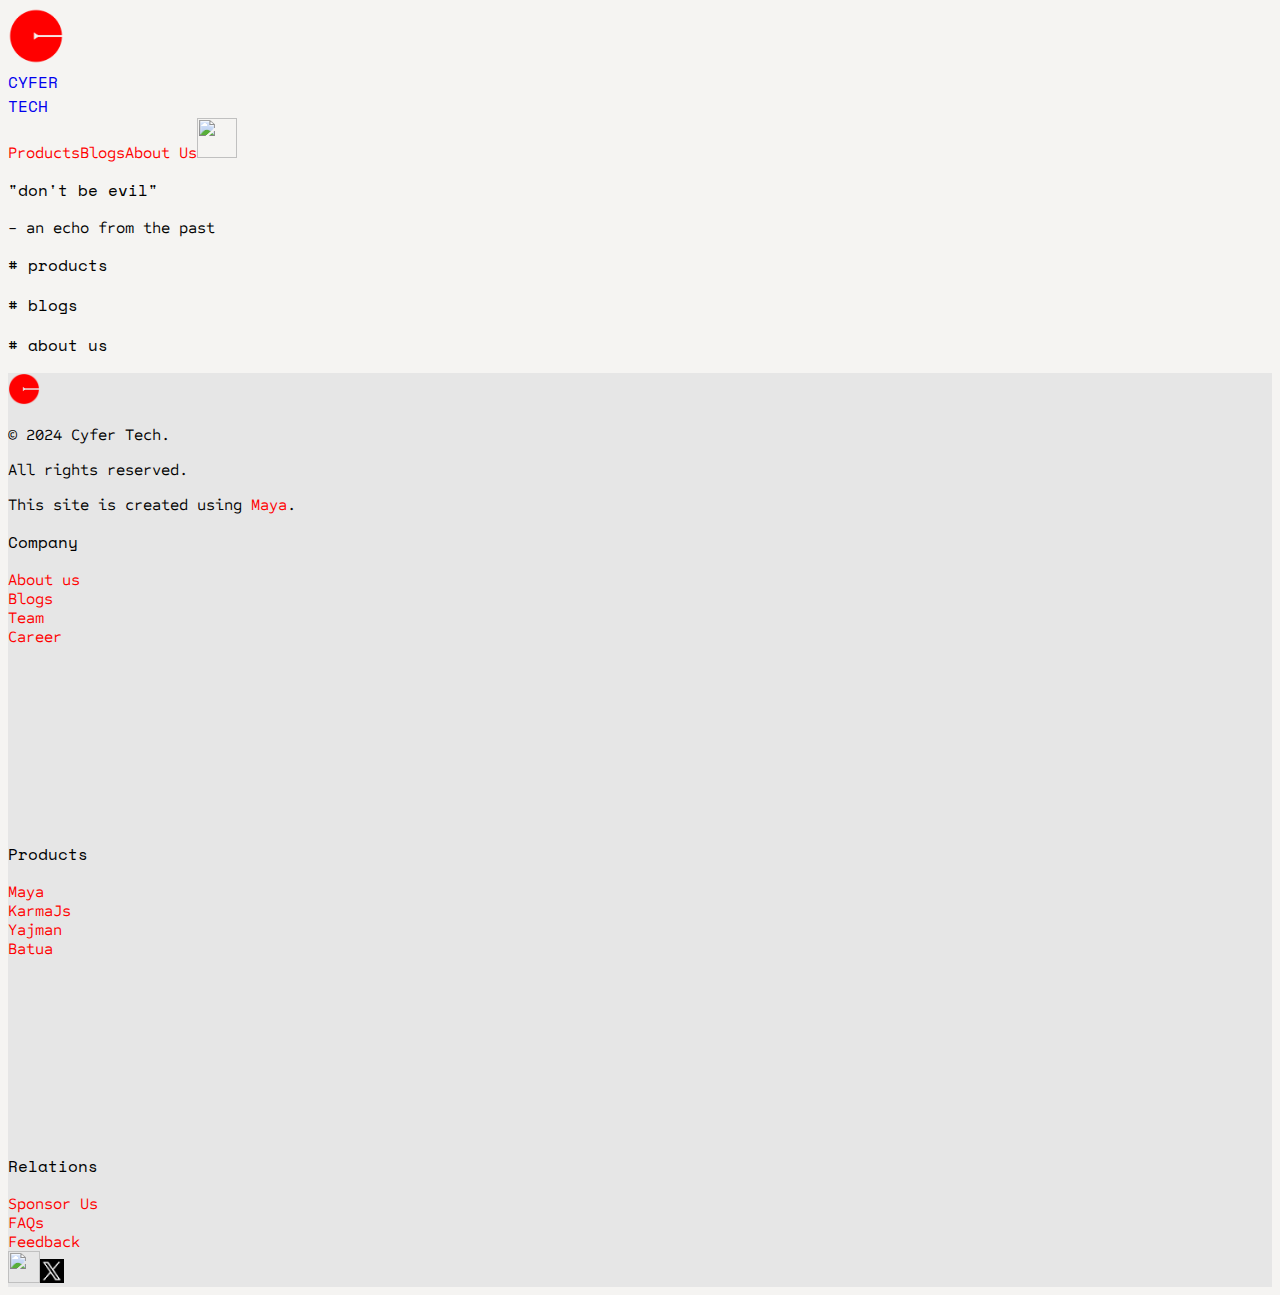
==== docs/index.html @ 83d7c8ca "build: migrate to latest maya version" ====
<!DOCTYPE html>
<html lang="en" data-elem-id="1"><head data-elem-id="2"><title data-elem-id="3">Cyfer Tech ™</title><link rel="stylesheet" href="https://unpkg.com/tachyons@4.12.0/css/tachyons.min.css" data-elem-id="4"><link rel="stylesheet" href="assets/styles.css" data-elem-id="5"><link rel="icon" type="image/x-icon" href="assets/favicon.ico" data-elem-id="6"></head><body class="bg-pale" data-elem-id="7"><script src="main.js" defer="" data-elem-id="8"></script><div data-elem-id="9"><div id="view-frame" class="w-100 bg-pale " data-elem-id="10"><div class="mw8 center " data-elem-id="11"><div class="pa3 bg-pale sticky top-0 flex items-center justify-between" data-elem-id="12"><a class="space-mono link black flex items-center justify-start" href="/" data-elem-id="13"><img src="assets/images/cyfer-logo.png" height="56" width="56" data-elem-id="14"><a class="ml2 link black no-underline m:24px_3px_5px_0" href="/" data-elem-id="15"><div class="f4" data-elem-id="16">CYFER</div><div class="f4" data-elem-id="17">TECH</div></a></a><div class="flex items-center justify-end" data-elem-id="18"><a class="link underline red  ml3 pv1 ph2" href="#products" data-elem-id="19">Products</a><a class="link underline red  ml3 pv1 ph2" href="#blogs" data-elem-id="20">Blogs</a><a class="link underline red  ml3 pv1 ph2" href="#about-us" data-elem-id="21">About Us</a><a class="ml4" href="https://github.com/thecyfertech" data-elem-id="1"><img class="ba b--none br-100" src="https://github.githubassets.com/images/modules/logos_page/GitHub-Mark.png" height="40" width="40" data-elem-id="2"></a></div></div></div></div><div id="view-frame" class="w-100 bg-pale items-center justify-center" data-elem-id="22"><div class="mw8 center pa3" data-elem-id="23"><div class="mv6 pv4 w-50 center" data-elem-id="24"><p class="tc i space-mono f1" data-elem-id="25">"don't be evil"</p><p class="tc nt3 f3 lh-copy" data-elem-id="26">- an echo from the past</p></div><div data-elem-id="27"><p id="products" class="f2 space-mono lh-copy" data-elem-id="28"># products</p><p id="blogs" class="f2 space-mono lh-copy" data-elem-id="29"># blogs</p><div data-elem-id="30"><p id="about-us" class="f2 space-mono lh-copy" data-elem-id="31"># about us</p></div></div></div></div><div id="view-frame" class="w-100 bg-pale bg-pale-dark" data-elem-id="32"><div class="mw8 center flex items-start justify-between ph3 pv4" data-elem-id="33"><div class="flex flex-column items-stretch justify-between" data-elem-id="34"><div data-elem-id="35"><a class="flex items-center justify-start no-underline" href="/" data-elem-id="36"><img src="assets/images/cyfer-logo.png" height="32" width="32" data-elem-id="37"></a><p class="m0 f7" data-elem-id="38">© 2024 Cyfer Tech.</p><p class="nt2 f7" data-elem-id="39">All rights reserved.</p></div><span class="mt4 pt3 mb0" data-elem-id="40"><span data-elem-id="41">This site is created using </span><a class="link underline red  underline" href="maya" data-elem-id="42">Maya</a><span data-elem-id="43">.</span></span></div><div class="flex items-start justify-between" data-elem-id="44"><div class="tr pr3" data-elem-id="45"><p class="space-mono mt0 f3 lh-solid " data-elem-id="46">Company</p><div data-elem-id="47"><div class="mb3" data-elem-id="48"><a class="link underline red  " href="#about-us" data-elem-id="49">About us</a></div><div class="mb3" data-elem-id="50"><a class="link underline red  " href="#blogs" data-elem-id="51">Blogs</a></div><div class="mb3" data-elem-id="52"><a class="link underline red  " href="#about-us" data-elem-id="53">Team</a></div><div class="mb3" data-elem-id="54"><a class="link underline red  " href="/careers" data-elem-id="55">Career</a></div></div><span style="display: none;" data-elem-id="56"></span></div><div class="bl b--moon-gray min-vh-20 mh4 ph2" data-elem-id="57"></div><div class="tr pr3" data-elem-id="58"><p class="space-mono mt0 f3 lh-solid " data-elem-id="59">Products</p><div data-elem-id="60"><div class="mb3" data-elem-id="61"><a class="link underline red  " href="/maya" data-elem-id="62">Maya</a></div><div class="mb3" data-elem-id="63"><a class="link underline red  " href="/karma" data-elem-id="64">KarmaJs</a></div><div class="mb3" data-elem-id="65"><a class="link underline red  " href="/yajman" data-elem-id="66">Yajman</a></div><div class="mb3" data-elem-id="67"><a class="link underline red  " href="/batua" data-elem-id="68">Batua</a></div></div><span style="display: none;" data-elem-id="69"></span></div><div class="bl b--moon-gray min-vh-20 mh4 ph2" data-elem-id="70"></div><div data-elem-id="71"><div class="tr " data-elem-id="72"><p class="space-mono mt0 f3 lh-solid " data-elem-id="73">Relations</p><div data-elem-id="74"><div class="mb3" data-elem-id="75"><a class="link underline red  " href="/sponsor-us" data-elem-id="76">Sponsor Us</a></div><div class="mb3" data-elem-id="77"><a class="link underline red  " href="/faqs" data-elem-id="78">FAQs</a></div><div class="mb3" data-elem-id="79"><a class="link underline red  " href="/feedback" data-elem-id="80">Feedback</a></div></div><span class="flex items-center justify-end" data-elem-id="81"><a target="_blank" href="https://github.com/thecyfertech" data-elem-id="82"><img class="ba b--none br-100" src="https://github.githubassets.com/images/modules/logos_page/GitHub-Mark.png" height="32" width="32" data-elem-id="83"></a><a class="ml3" target="_blank" href="https://twitter.com/thecyfertech" data-elem-id="84"><img class="ba b--none br-100" src="[data-uri]" height="24" width="24" data-elem-id="85"></a></span></div></div></div></div></div></div></body></html>
---- docs/assets/styles.css ----
@import url('https://fonts.googleapis.com/css2?family=Space+Mono:ital,wght@0,400;0,700;1,400;1,700&display=swap');
@import url('https://fonts.googleapis.com/css2?family=Sometype+Mono:ital,wght@0,400..700;1,400..700&family=Space+Mono:ital,wght@0,400;0,700;1,400;1,700&display=swap');

:root {
  --pcolor: red;
}

body {
  font-family: 'Sometype Mono', monospace;
  scrollbar-color: #e8e8e8 #f2f1f0;
  scrollbar-width: thin;
}

.underline:hover { text-decoration: underline;}
.link { text-decoration: none; transition: var(--pcolor) .15s ease-in; }
.link:hover {
  transition: var(--pcolor) .15s ease-in; 
}

.sticky {
  position: sticky;
}

.min-vh-20 {
  min-height: 20vh;
}

.max-h-80 {
  max-height: 80vh;
}

.space-mono {
  font-family: 'Space Mono', monospace;
}

.bg-pale {
  background-color: #f5f4f2;
}

.bg-pale-dark {
  background-color: #e6e6e6;
}

.purple {
  color: #7a00cc;
}

.bg-purple {
  background-color: #eae7ff;
}

.red {
  color: red;
}

.bg-red {
  background-color: #ffe4e4;
}
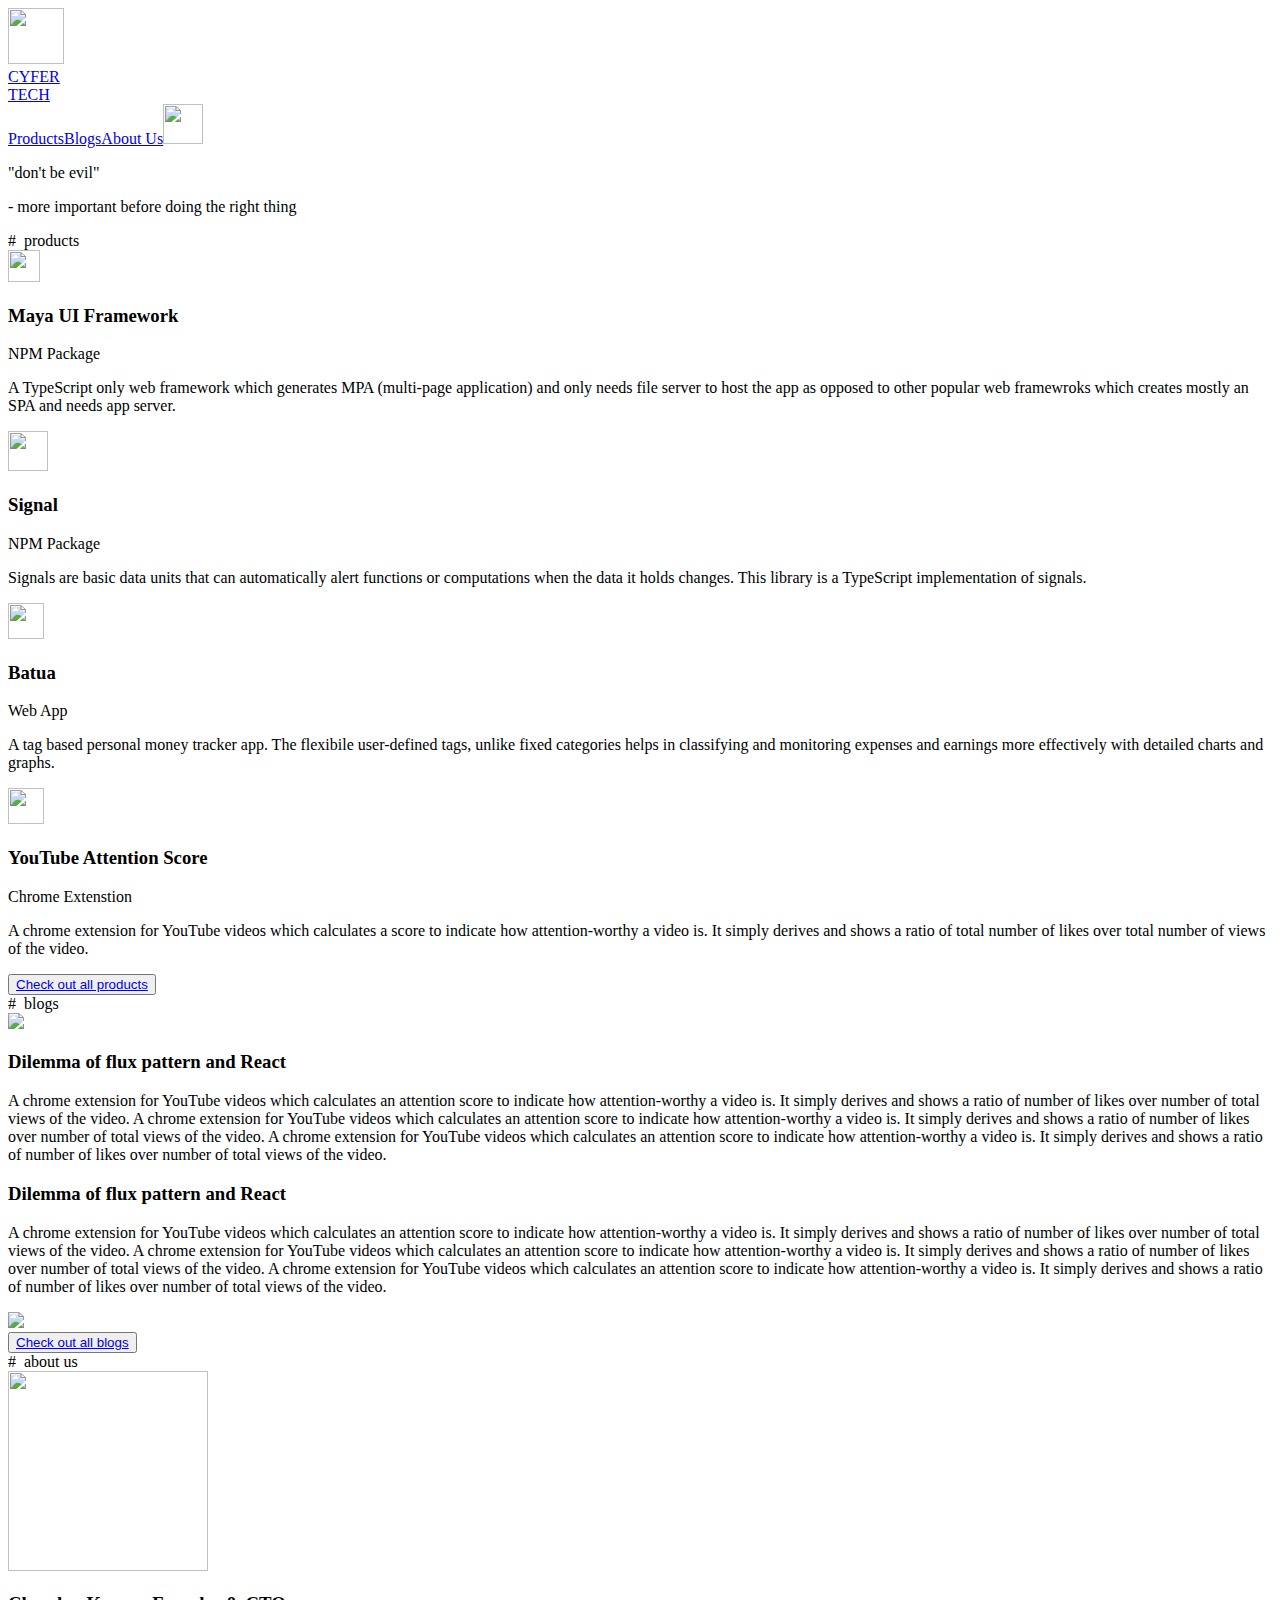
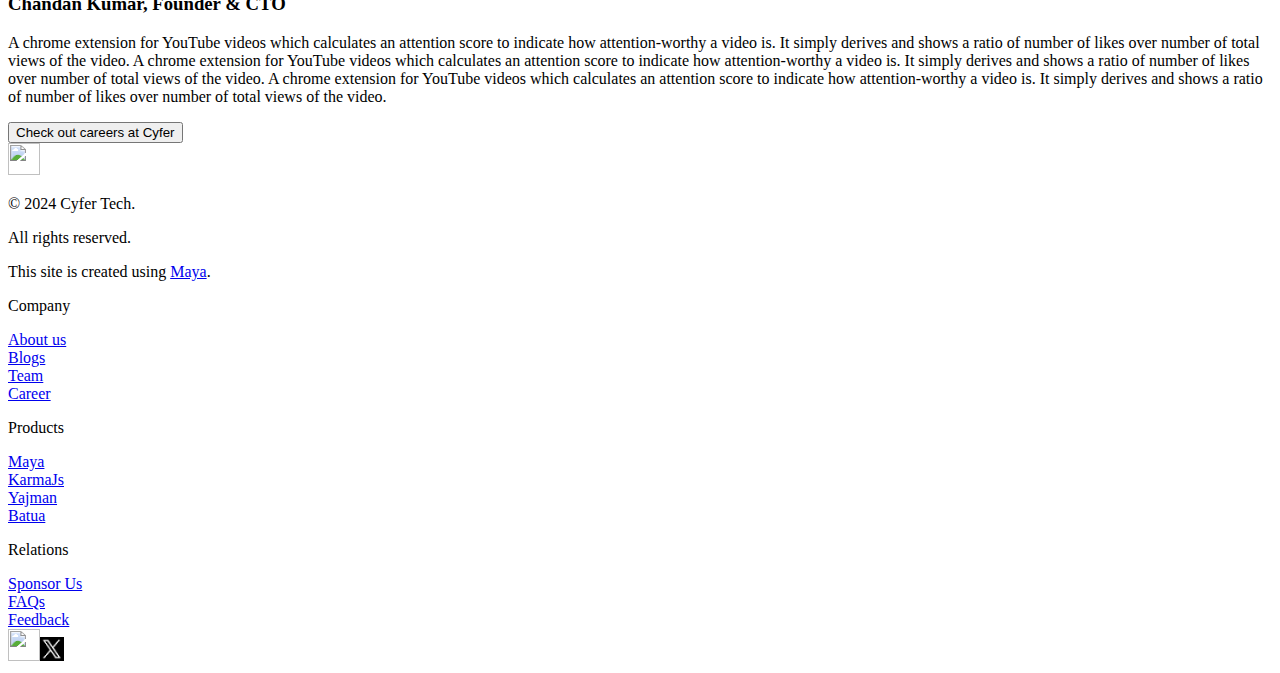
==== commit e0c1021f: "chore: save work and publish half-baked work" ====
--- a/docs/index.html
+++ b/docs/index.html
@@ -1,2 +1,35 @@
 <!DOCTYPE html>
-<html lang="en" data-elem-id="1"><head data-elem-id="2"><title data-elem-id="3">Cyfer Tech ™</title><link rel="stylesheet" href="https://unpkg.com/tachyons@4.12.0/css/tachyons.min.css" data-elem-id="4"><link rel="stylesheet" href="assets/styles.css" data-elem-id="5"><link rel="icon" type="image/x-icon" href="assets/favicon.ico" data-elem-id="6"></head><body class="bg-pale" data-elem-id="7"><script src="main.js" defer="" data-elem-id="8"></script><div data-elem-id="9"><div id="view-frame" class="w-100 bg-pale " data-elem-id="10"><div class="mw8 center " data-elem-id="11"><div class="pa3 bg-pale sticky top-0 flex items-center justify-between" data-elem-id="12"><a class="space-mono link black flex items-center justify-start" href="/" data-elem-id="13"><img src="assets/images/cyfer-logo.png" height="56" width="56" data-elem-id="14"><a class="ml2 link black no-underline m:24px_3px_5px_0" href="/" data-elem-id="15"><div class="f4" data-elem-id="16">CYFER</div><div class="f4" data-elem-id="17">TECH</div></a></a><div class="flex items-center justify-end" data-elem-id="18"><a class="link underline red  ml3 pv1 ph2" href="#products" data-elem-id="19">Products</a><a class="link underline red  ml3 pv1 ph2" href="#blogs" data-elem-id="20">Blogs</a><a class="link underline red  ml3 pv1 ph2" href="#about-us" data-elem-id="21">About Us</a><a class="ml4" href="https://github.com/thecyfertech" data-elem-id="1"><img class="ba b--none br-100" src="https://github.githubassets.com/images/modules/logos_page/GitHub-Mark.png" height="40" width="40" data-elem-id="2"></a></div></div></div></div><div id="view-frame" class="w-100 bg-pale items-center justify-center" data-elem-id="22"><div class="mw8 center pa3" data-elem-id="23"><div class="mv6 pv4 w-50 center" data-elem-id="24"><p class="tc i space-mono f1" data-elem-id="25">"don't be evil"</p><p class="tc nt3 f3 lh-copy" data-elem-id="26">- an echo from the past</p></div><div data-elem-id="27"><p id="products" class="f2 space-mono lh-copy" data-elem-id="28"># products</p><p id="blogs" class="f2 space-mono lh-copy" data-elem-id="29"># blogs</p><div data-elem-id="30"><p id="about-us" class="f2 space-mono lh-copy" data-elem-id="31"># about us</p></div></div></div></div><div id="view-frame" class="w-100 bg-pale bg-pale-dark" data-elem-id="32"><div class="mw8 center flex items-start justify-between ph3 pv4" data-elem-id="33"><div class="flex flex-column items-stretch justify-between" data-elem-id="34"><div data-elem-id="35"><a class="flex items-center justify-start no-underline" href="/" data-elem-id="36"><img src="assets/images/cyfer-logo.png" height="32" width="32" data-elem-id="37"></a><p class="m0 f7" data-elem-id="38">© 2024 Cyfer Tech.</p><p class="nt2 f7" data-elem-id="39">All rights reserved.</p></div><span class="mt4 pt3 mb0" data-elem-id="40"><span data-elem-id="41">This site is created using </span><a class="link underline red  underline" href="maya" data-elem-id="42">Maya</a><span data-elem-id="43">.</span></span></div><div class="flex items-start justify-between" data-elem-id="44"><div class="tr pr3" data-elem-id="45"><p class="space-mono mt0 f3 lh-solid " data-elem-id="46">Company</p><div data-elem-id="47"><div class="mb3" data-elem-id="48"><a class="link underline red  " href="#about-us" data-elem-id="49">About us</a></div><div class="mb3" data-elem-id="50"><a class="link underline red  " href="#blogs" data-elem-id="51">Blogs</a></div><div class="mb3" data-elem-id="52"><a class="link underline red  " href="#about-us" data-elem-id="53">Team</a></div><div class="mb3" data-elem-id="54"><a class="link underline red  " href="/careers" data-elem-id="55">Career</a></div></div><span style="display: none;" data-elem-id="56"></span></div><div class="bl b--moon-gray min-vh-20 mh4 ph2" data-elem-id="57"></div><div class="tr pr3" data-elem-id="58"><p class="space-mono mt0 f3 lh-solid " data-elem-id="59">Products</p><div data-elem-id="60"><div class="mb3" data-elem-id="61"><a class="link underline red  " href="/maya" data-elem-id="62">Maya</a></div><div class="mb3" data-elem-id="63"><a class="link underline red  " href="/karma" data-elem-id="64">KarmaJs</a></div><div class="mb3" data-elem-id="65"><a class="link underline red  " href="/yajman" data-elem-id="66">Yajman</a></div><div class="mb3" data-elem-id="67"><a class="link underline red  " href="/batua" data-elem-id="68">Batua</a></div></div><span style="display: none;" data-elem-id="69"></span></div><div class="bl b--moon-gray min-vh-20 mh4 ph2" data-elem-id="70"></div><div data-elem-id="71"><div class="tr " data-elem-id="72"><p class="space-mono mt0 f3 lh-solid " data-elem-id="73">Relations</p><div data-elem-id="74"><div class="mb3" data-elem-id="75"><a class="link underline red  " href="/sponsor-us" data-elem-id="76">Sponsor Us</a></div><div class="mb3" data-elem-id="77"><a class="link underline red  " href="/faqs" data-elem-id="78">FAQs</a></div><div class="mb3" data-elem-id="79"><a class="link underline red  " href="/feedback" data-elem-id="80">Feedback</a></div></div><span class="flex items-center justify-end" data-elem-id="81"><a target="_blank" href="https://github.com/thecyfertech" data-elem-id="82"><img class="ba b--none br-100" src="https://github.githubassets.com/images/modules/logos_page/GitHub-Mark.png" height="32" width="32" data-elem-id="83"></a><a class="ml3" target="_blank" href="https://twitter.com/thecyfertech" data-elem-id="84"><img class="ba b--none br-100" src="[data-uri]" height="24" width="24" data-elem-id="85"></a></span></div></div></div></div></div></div></body></html>+<html lang="en" data-elem-id="1"><head data-elem-id="2"><title data-elem-id="3">Cyfer Tech ™</title><link rel="stylesheet" href="/assets/styles.css" data-elem-id="4"><link rel="icon" type="image/x-icon" href="/assets/favicon.ico" data-elem-id="5"></head><body data-elem-id="6"><script src="main.js" defer="" data-elem-id="7"></script><div class="w-100 bg-pale sticky top-0" data-elem-id="8"><div class="mw8 center z-max bg-pale" data-elem-id="9"><div class="pv3 bg-pale flex items-center justify-between" data-elem-id="10"><a class="space-mono link black flex items-center justify-start" href="/" data-elem-id="11"><img src="/assets/images/cyfer-logo.png" height="56" width="56" data-elem-id="12"><a class="ml2 link black no-underline" href="/" data-elem-id="13"><div class="f4" data-elem-id="14">CYFER</div><div class="f4" data-elem-id="15">TECH</div></a></a><div class="flex items-center justify-end" data-elem-id="16"><a class="link underline red  ml3 pv1 ph2" href="/#products" data-elem-id="17">Products</a><a class="link underline red  ml3 pv1 ph2" href="/#blogs" data-elem-id="18">Blogs</a><a class="link underline red  ml3 pv1 ph2" href="/#about-us" data-elem-id="19">About Us</a><a class="ml4" href="https://github.com/thecyfertech" data-elem-id="1"><img class="ba b--none br-100" src="https://github.githubassets.com/images/modules/logos_page/GitHub-Mark.png" height="40" width="40" data-elem-id="2"></a></div></div></div></div><div class="w-100 bg-pale items-center justify-center" data-elem-id="20"><div class="mw8 center pa3" data-elem-id="21"><div class="mt5 mb6 pv4 w-50 center" data-elem-id="22"><p class="tc i space-mono f1" data-elem-id="23">"don't be evil"</p><p class="tc nt3 f3 lh-copy" data-elem-id="24">- more important before doing the right thing</p></div><div data-elem-id="25"><div data-elem-id="26"><div id="products" class="f2 space-mono lh-copy" data-elem-id="27"># <span class="highlight" data-elem-id="28">&nbsp;products&nbsp;</span></div><div class="pa5" data-elem-id="29"><div class="flex flex-wrap justify-between" data-elem-id="30"><div class="w-45 mb4" data-elem-id="31"><div class="flex items-center" data-elem-id="32"><img src="/assets/images/maya-logo.png" height="32" width="32" data-elem-id="33"><div class="ml3" data-elem-id="34"><h3 class="ma0" data-elem-id="35">Maya UI Framework</h3><div class="gray" data-elem-id="36">NPM Package</div></div></div><div class="mt3 silver" data-elem-id="37"><p class="mt0 mb3" data-elem-id="38">A TypeScript only web framework which generates MPA (multi-page
+        application) and only needs file server to host the app as opposed
+        to other popular web framewroks which creates mostly an SPA and
+        needs app server.</p></div></div><div class="w-45 mb4" data-elem-id="39"><div class="flex items-center" data-elem-id="40"><img src="/assets/images/signal-logo.png" height="40" width="40" data-elem-id="41"><div class="ml3" data-elem-id="42"><h3 class="ma0" data-elem-id="43">Signal</h3><div class="gray" data-elem-id="44">NPM Package</div></div></div><div class="mt3 silver" data-elem-id="45"><p class="mt0 mb3" data-elem-id="46">Signals are basic data units that can automatically alert functions
+        or computations when the data it holds changes. This library is a
+        TypeScript implementation of signals.</p></div></div><div class="w-45 mb4" data-elem-id="47"><div class="flex items-center" data-elem-id="48"><img src="/assets/images/batua-logo.png" height="36" width="36" data-elem-id="49"><div class="ml3" data-elem-id="50"><h3 class="ma0" data-elem-id="51">Batua</h3><div class="gray" data-elem-id="52">Web App</div></div></div><div class="mt3 silver" data-elem-id="53"><p class="mt0 mb3" data-elem-id="54">A tag based personal money tracker app. The flexibile user-defined
+        tags, unlike fixed categories helps in classifying and monitoring expenses
+        and earnings more effectively with detailed charts and graphs.</p></div></div><div class="w-45 mb4" data-elem-id="55"><div class="flex items-center" data-elem-id="56"><img src="/assets/images/yt-attention-score-logo.png" height="36" width="36" data-elem-id="57"><div class="ml3" data-elem-id="58"><h3 class="ma0" data-elem-id="59">YouTube Attention Score</h3><div class="gray" data-elem-id="60">Chrome Extenstion</div></div></div><div class="mt3 silver" data-elem-id="61"><p class="mt0 mb3" data-elem-id="62">A chrome extension for YouTube videos which calculates a score to indicate
+        how attention-worthy a video is. It simply derives and shows a ratio of total
+        number of likes over total number of views of the video.</p></div></div></div><button class="pv2 ph3 pointer bg-transparent hover-bg-gray b--gray ba bw1 br-pill mb4" data-elem-id="63"><a class="no-underline dark-gray hover-white" href="/products" data-elem-id="64">Check out all products</a></button></div></div><div data-elem-id="65"><div id="blogs" class="f2 space-mono lh-copy mt5" data-elem-id="66"># <span class="highlight" data-elem-id="67">&nbsp;blogs&nbsp;</span></div><div class="pa5" data-elem-id="68"><div class="flex items-stretch mb5" data-elem-id="69"><img class="mr4" src="/assets/images/light-code-screenshot.png" width="360" data-elem-id="70"><div data-elem-id="71"><h3 class="mt0 mb0" data-elem-id="72">Dilemma of flux pattern and React</h3><p class="ma1 silver" data-elem-id="73">A chrome extension for YouTube videos which calculates an attention
+            score to indicate how attention-worthy a video is. It simply derives and
+            shows a ratio of number of likes over number of total views of the video.
+            A chrome extension for YouTube videos which calculates an attention
+            score to indicate how attention-worthy a video is. It simply derives and
+            shows a ratio of number of likes over number of total views of the video.
+            A chrome extension for YouTube videos which calculates an attention
+            score to indicate how attention-worthy a video is. It simply derives and
+            shows a ratio of number of likes over number of total views of the video.</p></div></div><div class="flex items-stretch mb4" data-elem-id="74"><div data-elem-id="75"><h3 class="mt0 mb0" data-elem-id="76">Dilemma of flux pattern and React</h3><p class="ma1 silver" data-elem-id="77">A chrome extension for YouTube videos which calculates an attention
+            score to indicate how attention-worthy a video is. It simply derives and
+            shows a ratio of number of likes over number of total views of the video.
+            A chrome extension for YouTube videos which calculates an attention
+            score to indicate how attention-worthy a video is. It simply derives and
+            shows a ratio of number of likes over number of total views of the video.
+            A chrome extension for YouTube videos which calculates an attention
+            score to indicate how attention-worthy a video is. It simply derives and
+            shows a ratio of number of likes over number of total views of the video.</p></div><img class="ml4" src="/assets/images/light-code-screenshot.png" width="360" data-elem-id="78"></div><button class="pv2 ph3 pointer bg-transparent hover-bg-gray b--gray ba bw1 br-pill mb5" data-elem-id="79"><a class="no-underline dark-gray hover-white" href="/blogs" data-elem-id="80">Check out all blogs</a></button></div></div><div data-elem-id="81"><div id="about-us" class="f2 space-mono lh-copy mt5" data-elem-id="82"># <span class="highlight" data-elem-id="83">&nbsp;about us&nbsp;</span></div><div class="pa5" data-elem-id="84"><div class="flex items-stretch" data-elem-id="85"><img class="mr4 flip" src="/assets/images/founder.jpg" height="200" width="200" data-elem-id="86"><div data-elem-id="87"><h3 class="mt0 mb0" data-elem-id="88">Chandan Kumar, Founder &amp; CTO</h3><p class="ma1 silver" data-elem-id="89">A chrome extension for YouTube videos which calculates an attention
+            score to indicate how attention-worthy a video is. It simply derives and
+            shows a ratio of number of likes over number of total views of the video.
+            A chrome extension for YouTube videos which calculates an attention
+            score to indicate how attention-worthy a video is. It simply derives and
+            shows a ratio of number of likes over number of total views of the video.
+            A chrome extension for YouTube videos which calculates an attention
+            score to indicate how attention-worthy a video is. It simply derives and
+            shows a ratio of number of likes over number of total views of the video.</p></div></div><button class="pv2 ph3 pointer bg-transparent hover-bg-gray b--gray ba bw1 br-pill mt4 mb5" data-elem-id="90"><a class="no-underline dark-gray hover-white" data-elem-id="91">Check out careers at Cyfer</a></button></div></div></div></div></div><div class="w-100 bg-pale bg-pale-dark" data-elem-id="92"><div class="mw8 center flex items-start justify-between pv4" data-elem-id="93"><div class="flex flex-column items-stretch justify-between" data-elem-id="94"><div data-elem-id="95"><a class="flex items-center justify-start no-underline" href="/" data-elem-id="96"><img src="/assets/images/cyfer-logo.png" height="32" width="32" data-elem-id="97"></a><p class="m0 f7" data-elem-id="98">© 2024 Cyfer Tech.</p><p class="nt2 f7" data-elem-id="99">All rights reserved.</p></div><span class="mt4 pt3 mb0" data-elem-id="100"><span data-elem-id="101">This site is created using </span><a class="link underline red  underline" href="maya" data-elem-id="102">Maya</a><span data-elem-id="103">.</span></span></div><div class="flex items-start justify-between" data-elem-id="104"><div class="tr pr3" data-elem-id="105"><p class="space-mono mt0 f3 lh-solid " data-elem-id="106">Company</p><div data-elem-id="107"><div class="mb3" data-elem-id="108"><a class="link underline red  " href="#about-us" data-elem-id="109">About us</a></div><div class="mb3" data-elem-id="110"><a class="link underline red  " href="#blogs" data-elem-id="111">Blogs</a></div><div class="mb3" data-elem-id="112"><a class="link underline red  " href="#about-us" data-elem-id="113">Team</a></div><div class="mb3" data-elem-id="114"><a class="link underline red  " href="/careers" data-elem-id="115">Career</a></div></div><span style="display: none;" data-elem-id="116"></span></div><div class="bl b--moon-gray min-vh-20 mh4 ph2" data-elem-id="117"></div><div class="tr pr3" data-elem-id="118"><p class="space-mono mt0 f3 lh-solid " data-elem-id="119">Products</p><div data-elem-id="120"><div class="mb3" data-elem-id="121"><a class="link underline red  " href="/products/maya" data-elem-id="122">Maya</a></div><div class="mb3" data-elem-id="123"><a class="link underline red  " href="/karma" data-elem-id="124">KarmaJs</a></div><div class="mb3" data-elem-id="125"><a class="link underline red  " href="/yajman" data-elem-id="126">Yajman</a></div><div class="mb3" data-elem-id="127"><a class="link underline red  " href="/batua" data-elem-id="128">Batua</a></div></div><span style="display: none;" data-elem-id="129"></span></div><div class="bl b--moon-gray min-vh-20 mh4 ph2" data-elem-id="130"></div><div data-elem-id="131"><div class="tr " data-elem-id="132"><p class="space-mono mt0 f3 lh-solid " data-elem-id="133">Relations</p><div data-elem-id="134"><div class="mb3" data-elem-id="135"><a class="link underline red  " href="/sponsor-us" data-elem-id="136">Sponsor Us</a></div><div class="mb3" data-elem-id="137"><a class="link underline red  " href="/faqs" data-elem-id="138">FAQs</a></div><div class="mb3" data-elem-id="139"><a class="link underline red  " href="/feedback" data-elem-id="140">Feedback</a></div></div><span class="flex items-center justify-end" data-elem-id="141"><a target="_blank" href="https://github.com/thecyfertech" data-elem-id="142"><img class="ba b--none br-100" src="https://github.githubassets.com/images/modules/logos_page/GitHub-Mark.png" height="32" width="32" data-elem-id="143"></a><a class="ml3" target="_blank" href="https://twitter.com/thecyfertech" data-elem-id="144"><img class="ba b--none br-100" src="[data-uri]" height="24" width="24" data-elem-id="145"></a></span></div></div></div></div></div></body></html>